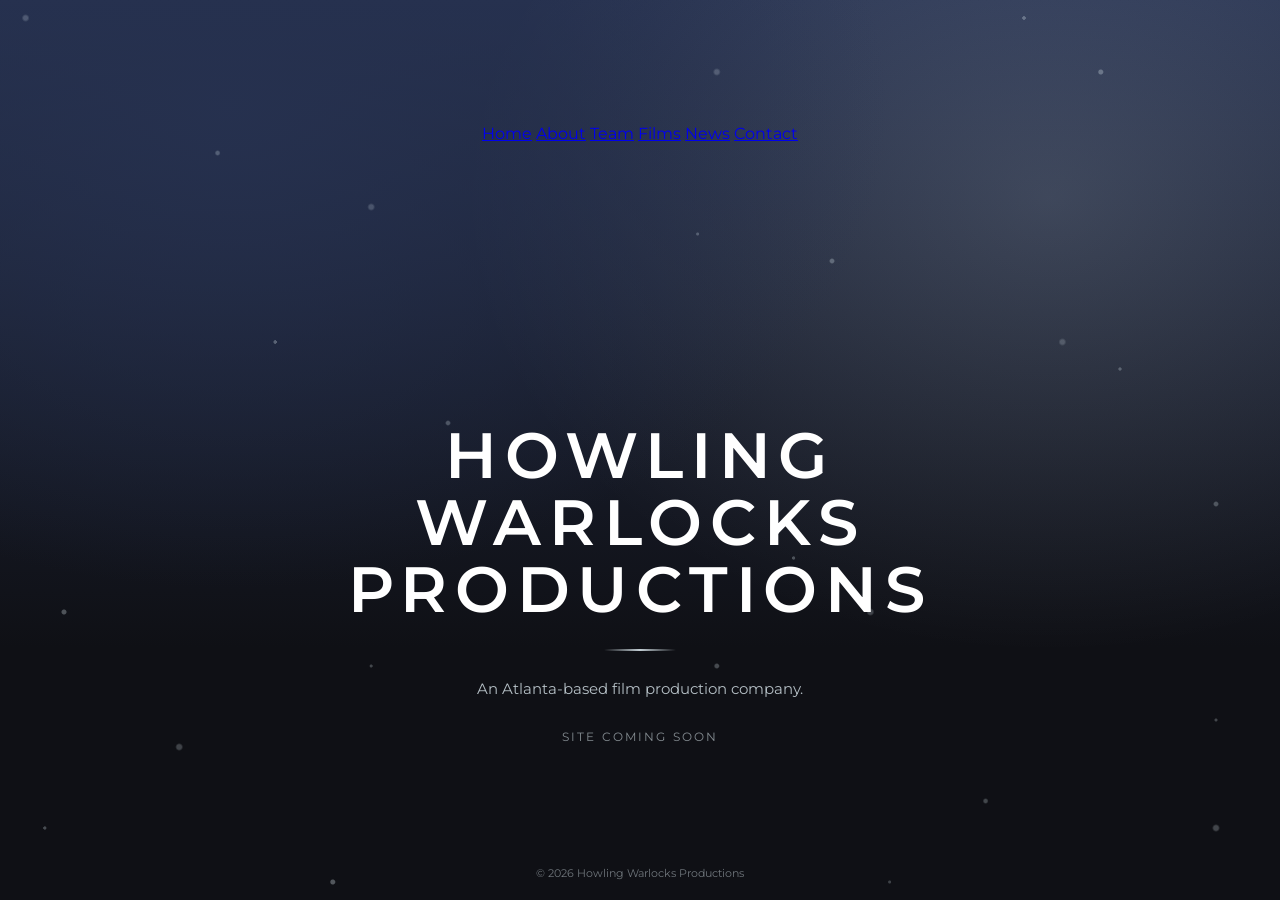
==== index.html @ ac6d5449 "Add Team, Films, and News links to navigation" ====
<!DOCTYPE html>
<html lang="en">
<head>
  <meta charset="UTF-8" />
  <title>Howling Warlocks Productions</title>
  <meta name="viewport" content="width=device-width, initial-scale=1" />
  <meta name="description" content="Howling Warlocks Productions — site coming soon." />
  <link rel="icon" type="image/png" href="/favicon.png">
  
  <!-- Montserrat -->
  <link rel="preconnect" href="https://fonts.googleapis.com">
  <link rel="preconnect" href="https://fonts.gstatic.com" crossorigin>
  <link href="https://fonts.googleapis.com/css2?family=Montserrat:wght@400;500;600;700&display=swap" rel="stylesheet">

  <style>
    :root {
      --navy: #26314f;
      --night: #0f1015;
      --mist: #e3f0f6;
      --white: #ffffff;
    }

    * { box-sizing: border-box; }

    html, body {
      height: 100%;
      margin: 0;
    }

    body {
      font-family: "Montserrat", system-ui, sans-serif;
      color: var(--mist);
      background:
        radial-gradient(1100px 800px at 18% 12%, rgba(38,49,79,0.95), transparent 60%),
        radial-gradient(900px 700px at 82% 22%, rgba(227,240,246,0.16), transparent 65%),
        linear-gradient(180deg, var(--navy), var(--night) 72%);
      display: grid;
      place-items: center;
      overflow: hidden;
      position: relative;
    }

    /* ===== STARFIELD ===== */

    /* FAR STARS */
    body::before {
      content: "";
      position: fixed;
      inset: -25%;
      pointer-events: none;
      background-image:
        radial-gradient(circle at 4% 8%, rgba(227,240,246,0.55) 0 1px, transparent 2px),
        radial-gradient(circle at 9% 28%, rgba(227,240,246,0.6) 0 1.25px, transparent 2px),
        radial-gradient(circle at 14% 55%, rgba(227,240,246,0.5) 0 1px, transparent 2px),
        radial-gradient(circle at 19% 78%, rgba(227,240,246,0.6) 0 1.25px, transparent 2px),

        radial-gradient(circle at 26% 14%, rgba(227,240,246,0.55) 0 1px, transparent 2px),
        radial-gradient(circle at 31% 42%, rgba(227,240,246,0.65) 0 1.5px, transparent 2px),
        radial-gradient(circle at 36% 66%, rgba(227,240,246,0.55) 0 1px, transparent 2px),
        radial-gradient(circle at 41% 86%, rgba(227,240,246,0.6) 0 1.25px, transparent 2px),

        radial-gradient(circle at 48% 10%, rgba(227,240,246,0.6) 0 1.25px, transparent 2px),
        radial-gradient(circle at 53% 34%, rgba(227,240,246,0.55) 0 1px, transparent 2px),
        radial-gradient(circle at 58% 58%, rgba(227,240,246,0.6) 0 1.25px, transparent 2px),
        radial-gradient(circle at 63% 82%, rgba(227,240,246,0.5) 0 1px, transparent 2px),

        radial-gradient(circle at 70% 18%, rgba(227,240,246,0.65) 0 1.5px, transparent 2px),
        radial-gradient(circle at 75% 44%, rgba(227,240,246,0.6) 0 1.25px, transparent 2px),
        radial-gradient(circle at 80% 70%, rgba(227,240,246,0.55) 0 1px, transparent 2px),
        radial-gradient(circle at 85% 90%, rgba(227,240,246,0.6) 0 1.25px, transparent 2px),

        radial-gradient(circle at 92% 26%, rgba(227,240,246,0.55) 0 1px, transparent 2px),
        radial-gradient(circle at 96% 52%, rgba(227,240,246,0.6) 0 1.25px, transparent 2px);

      opacity: 0.45;
      animation: driftSlow 110s linear infinite;
    }

    /* MID STARS */
    body::after {
      content: "";
      position: fixed;
      inset: -25%;
      pointer-events: none;
      background-image:
        radial-gradient(circle at 8% 38%, rgba(227,240,246,0.8) 0 1.75px, transparent 3px),
        radial-gradient(circle at 14% 18%, rgba(227,240,246,0.75) 0 1.5px, transparent 3px),
        radial-gradient(circle at 20% 62%, rgba(227,240,246,0.85) 0 2px, transparent 3px),

        radial-gradient(circle at 28% 28%, rgba(227,240,246,0.7) 0 1.5px, transparent 3px),
        radial-gradient(circle at 34% 82%, rgba(227,240,246,0.9) 0 2px, transparent 3px),
        radial-gradient(circle at 40% 48%, rgba(227,240,246,0.75) 0 1.5px, transparent 3px),

        radial-gradient(circle at 48% 14%, rgba(227,240,246,0.85) 0 2px, transparent 3px),
        radial-gradient(circle at 54% 66%, rgba(227,240,246,0.75) 0 1.75px, transparent 3px),
        radial-gradient(circle at 60% 36%, rgba(227,240,246,0.8) 0 1.75px, transparent 3px),

        radial-gradient(circle at 68% 76%, rgba(227,240,246,0.7) 0 1.5px, transparent 3px),
        radial-gradient(circle at 74% 22%, rgba(227,240,246,0.85) 0 2px, transparent 3px),
        radial-gradient(circle at 80% 54%, rgba(227,240,246,0.75) 0 1.75px, transparent 3px),

        radial-gradient(circle at 88% 18%, rgba(227,240,246,0.8) 0 1.75px, transparent 3px),
        radial-gradient(circle at 94% 72%, rgba(227,240,246,0.9) 0 2px, transparent 3px);

      opacity: 0.35;
      animation: driftMedium 75s linear infinite;
    }

    /* NEAR STARS */
    .stars-near {
      position: fixed;
      inset: -25%;
      pointer-events: none;
      background-image:
        radial-gradient(circle at 10% 58%, rgba(227,240,246,0.95) 0 2.25px, transparent 4px),
        radial-gradient(circle at 18% 18%, rgba(227,240,246,0.85) 0 2px, transparent 4px),
        radial-gradient(circle at 26% 72%, rgba(227,240,246,0.9) 0 2.25px, transparent 4px),

        radial-gradient(circle at 36% 32%, rgba(227,240,246,0.8) 0 2px, transparent 4px),
        radial-gradient(circle at 44% 88%, rgba(227,240,246,0.95) 0 2.25px, transparent 4px),

        radial-gradient(circle at 54% 22%, rgba(227,240,246,0.85) 0 2px, transparent 4px),
        radial-gradient(circle at 62% 62%, rgba(227,240,246,0.9) 0 2.25px, transparent 4px),

        radial-gradient(circle at 72% 42%, rgba(227,240,246,0.8) 0 2px, transparent 4px),
        radial-gradient(circle at 80% 78%, rgba(227,240,246,0.95) 0 2.25px, transparent 4px),

        radial-gradient(circle at 90% 28%, rgba(227,240,246,0.85) 0 2px, transparent 4px);

      opacity: 0.25;
      animation: driftFast 50s linear infinite;
      z-index: 0;
    }

    /* ===== PARALLAX ANIMATION ===== */
    @keyframes driftSlow {
      from { transform: translateY(0); }
      to   { transform: translateY(-95px); }
    }

    @keyframes driftMedium {
      from { transform: translateY(0); }
      to   { transform: translateY(-165px); }
    }

    @keyframes driftFast {
      from { transform: translateY(0); }
      to   { transform: translateY(-235px); }
    }

    /* ===== CONTENT ===== */
    main {
      position: relative;
      z-index: 2;
      text-align: center;
      padding: 32px;
      max-width: 720px;
    }

    h1 {
      margin: 0;
      font-size: clamp(40px, 6vw, 64px);
      line-height: 1.05;
      letter-spacing: 0.12em;
      font-weight: 600;
      color: var(--white);
      text-transform: uppercase;
    }

    .divider {
      width: 72px;
      height: 2px;
      margin: 26px auto;
      background: linear-gradient(
        90deg,
        transparent,
        rgba(227,240,246,0.85),
        transparent
      );
    }

    p {
      margin: 0;
      font-size: 15px;
      line-height: 1.6;
      color: rgba(227,240,246,0.78);
    }

    .whisper {
      margin-top: 28px;
      font-size: 12px;
      letter-spacing: 0.18em;
      text-transform: uppercase;
      color: rgba(227,240,246,0.55);
    }

    footer {
      position: fixed;
      bottom: 20px;
      left: 0;
      right: 0;
      text-align: center;
      font-size: 11px;
      color: rgba(227,240,246,0.45);
      z-index: 2;
    }
  </style>
</head>

<body>
  <nav class="nav">
  <a href="/">Home</a>
  <a href="/about.html">About</a>
  <a href="/team.html">Team</a>
  <a href="/films.html">Films</a>
  <a href="/news.html">News</a>
  <a href="/contact.html">Contact</a>
</nav>

  <div class="stars-near"></div>

  <main>
    <h1>Howling Warlocks<br>Productions</h1>

    <div class="divider"></div>

    <p>
      An Atlanta-based film production company.<br>
    </p>

    <div class="whisper">Site Coming Soon</div>
  </main>

  <footer>
    © <span id="year"></span> Howling Warlocks Productions
  </footer>

  <script>
    document.getElementById("year").textContent = new Date().getFullYear();
  </script>
</body>
</html>
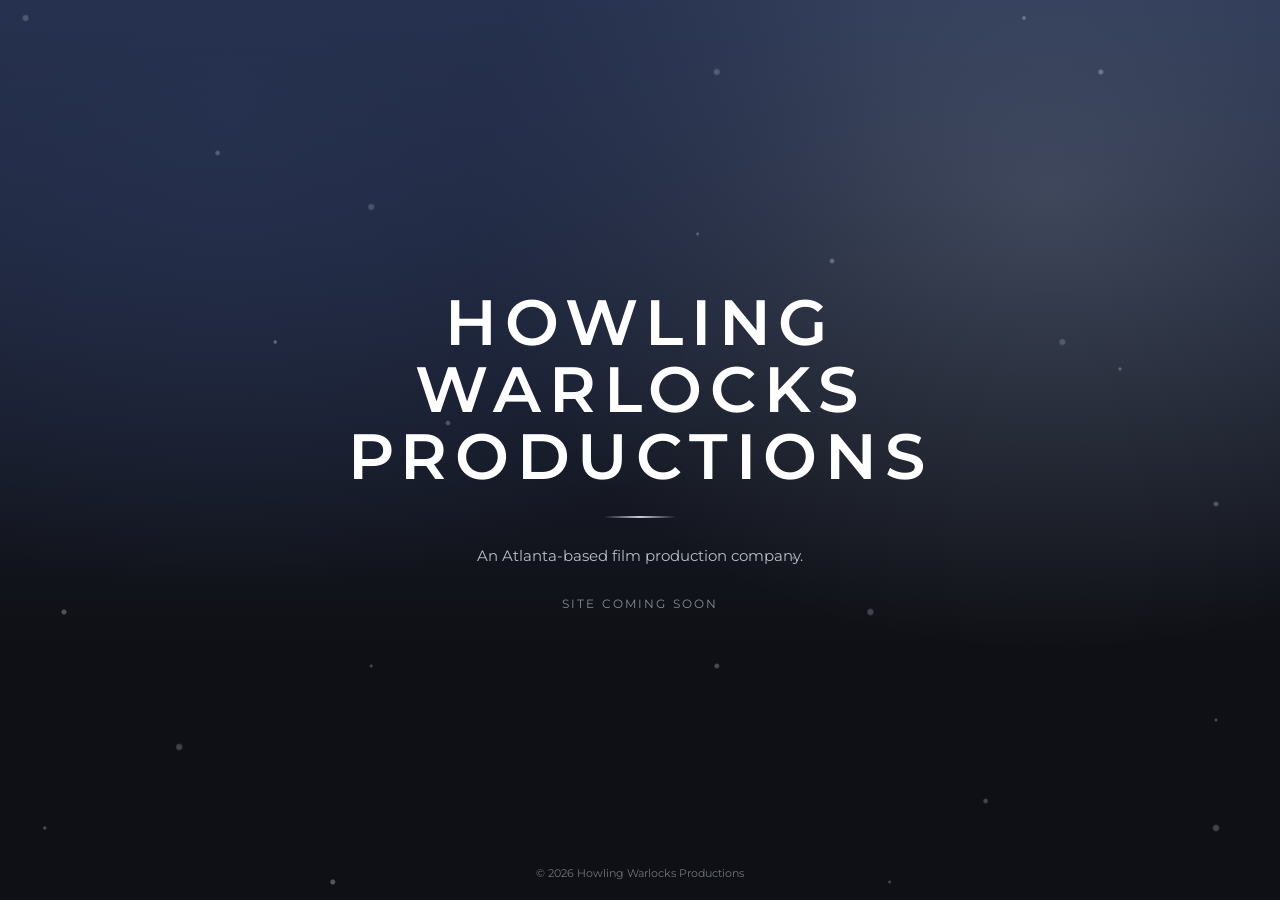
==== commit 0c10291d: "Remove navigation links from index.html Removed navigation links from the HTML file." ====
--- a/index.html
+++ b/index.html
@@ -208,15 +208,6 @@
 </head>
 
 <body>
-  <nav class="nav">
-  <a href="/">Home</a>
-  <a href="/about.html">About</a>
-  <a href="/team.html">Team</a>
-  <a href="/films.html">Films</a>
-  <a href="/news.html">News</a>
-  <a href="/contact.html">Contact</a>
-</nav>
-
   <div class="stars-near"></div>
 
   <main>
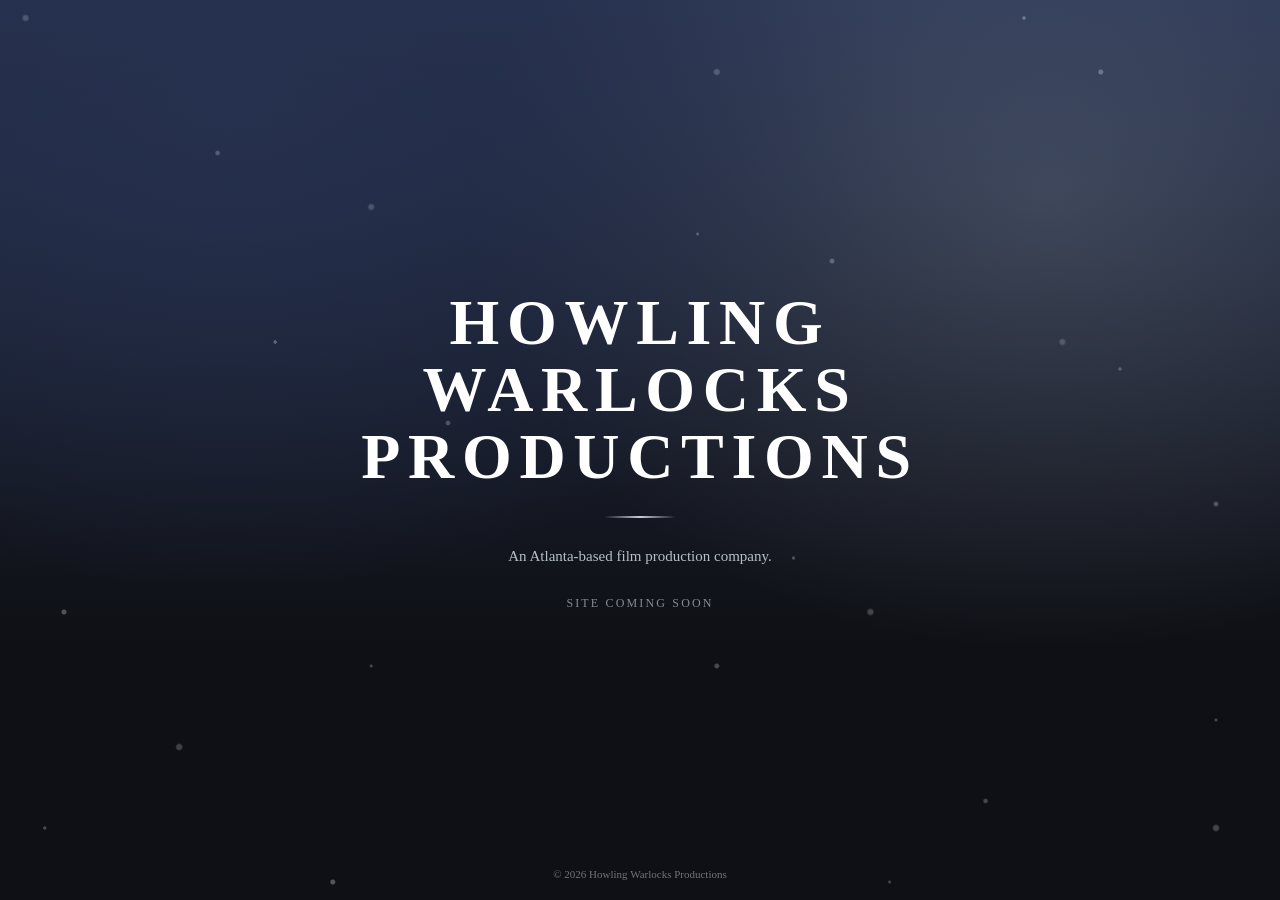
==== commit e792bc9a: "Add navigation bar to index.html Added navigation links for Home, About, Our Team, Films, News, and " ====
--- a/index.html
+++ b/index.html
@@ -28,6 +28,15 @@
     }
 
     body {
+      <nav class="nav">
+  <a href="/">Home</a>
+  <a href="/about.html">About</a>
+  <a href="/team.html">Our Team</a>
+  <a href="/films.html">Films</a>
+  <a href="/news.html">News</a>
+  <a href="/contact.html" class="nav-cta">Contact</a>
+</nav>
+
       font-family: "Montserrat", system-ui, sans-serif;
       color: var(--mist);
       background:
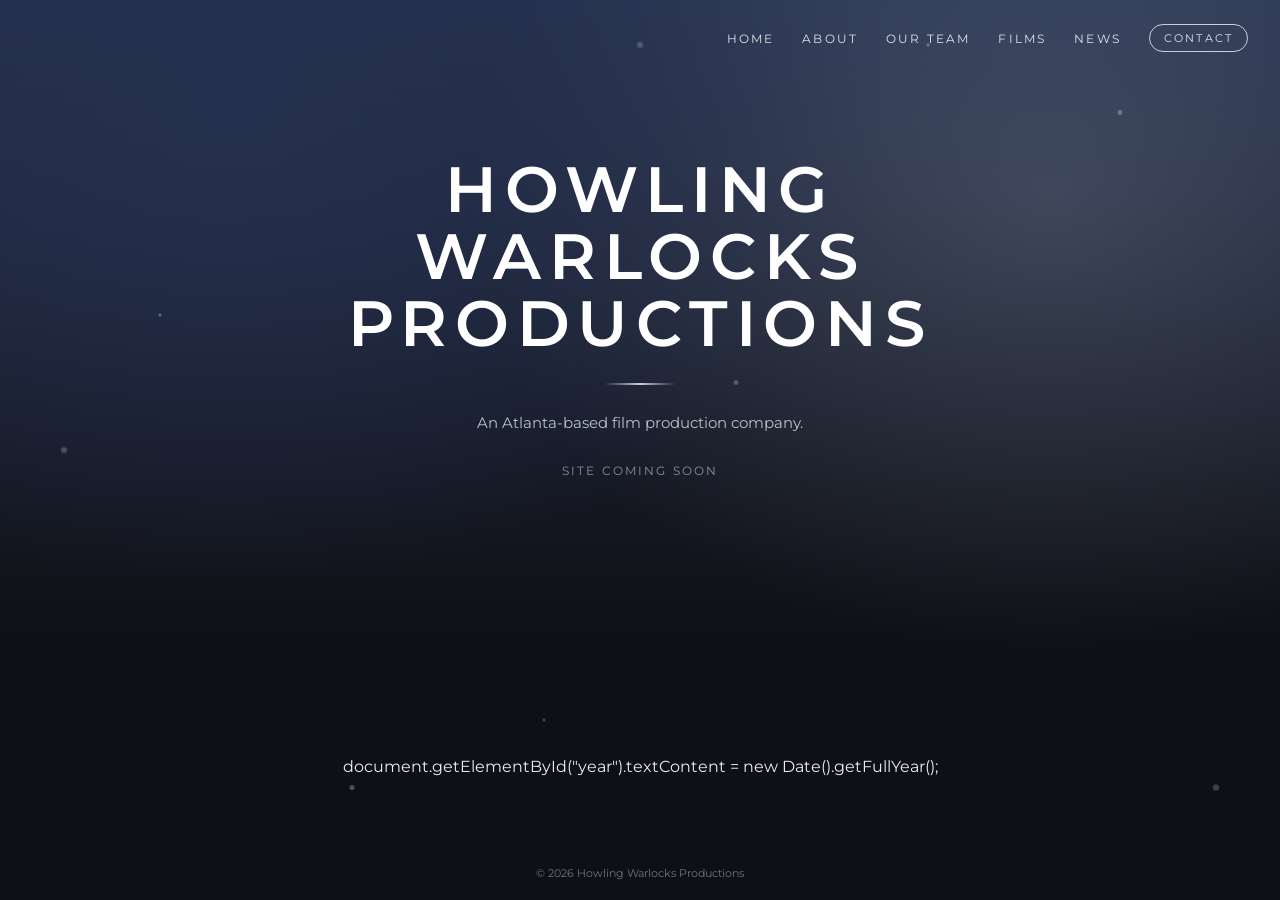
==== commit 6d1d42af: "Update index.html" ====
--- a/index.html
+++ b/index.html
@@ -4,9 +4,9 @@
   <meta charset="UTF-8" />
   <title>Howling Warlocks Productions</title>
   <meta name="viewport" content="width=device-width, initial-scale=1" />
-  <meta name="description" content="Howling Warlocks Productions — site coming soon." />
+  <meta name="description" content="Howling Warlocks Productions — an Atlanta-based film production company." />
   <link rel="icon" type="image/png" href="/favicon.png">
-  
+
   <!-- Montserrat -->
   <link rel="preconnect" href="https://fonts.googleapis.com">
   <link rel="preconnect" href="https://fonts.gstatic.com" crossorigin>
@@ -28,15 +28,6 @@
     }
 
     body {
-      <nav class="nav">
-  <a href="/">Home</a>
-  <a href="/about.html">About</a>
-  <a href="/team.html">Our Team</a>
-  <a href="/films.html">Films</a>
-  <a href="/news.html">News</a>
-  <a href="/contact.html" class="nav-cta">Contact</a>
-</nav>
-
       font-family: "Montserrat", system-ui, sans-serif;
       color: var(--mist);
       background:
@@ -49,99 +40,84 @@
       position: relative;
     }
 
+    /* ===== NAV ===== */
+    .nav {
+      position: fixed;
+      top: 24px;
+      right: 32px;
+      display: flex;
+      align-items: center;
+      gap: 28px;
+      z-index: 5;
+      font-size: 12px;
+      letter-spacing: 0.18em;
+      text-transform: uppercase;
+    }
+
+    .nav a {
+      color: rgba(255, 255, 255, 0.85);
+      text-decoration: none;
+      transition: opacity 0.2s ease;
+    }
+
+    .nav a:hover {
+      opacity: 1;
+    }
+
+    .nav .nav-cta {
+      padding: 6px 14px;
+      border: 1px solid rgba(255, 255, 255, 0.75);
+      border-radius: 999px;
+      font-size: 11px;
+    }
+
+    .nav .nav-cta:hover {
+      background: rgba(255, 255, 255, 0.10);
+    }
+
     /* ===== STARFIELD ===== */
-
-    /* FAR STARS */
     body::before {
       content: "";
       position: fixed;
       inset: -25%;
       pointer-events: none;
       background-image:
-        radial-gradient(circle at 4% 8%, rgba(227,240,246,0.55) 0 1px, transparent 2px),
-        radial-gradient(circle at 9% 28%, rgba(227,240,246,0.6) 0 1.25px, transparent 2px),
-        radial-gradient(circle at 14% 55%, rgba(227,240,246,0.5) 0 1px, transparent 2px),
-        radial-gradient(circle at 19% 78%, rgba(227,240,246,0.6) 0 1.25px, transparent 2px),
-
-        radial-gradient(circle at 26% 14%, rgba(227,240,246,0.55) 0 1px, transparent 2px),
-        radial-gradient(circle at 31% 42%, rgba(227,240,246,0.65) 0 1.5px, transparent 2px),
-        radial-gradient(circle at 36% 66%, rgba(227,240,246,0.55) 0 1px, transparent 2px),
-        radial-gradient(circle at 41% 86%, rgba(227,240,246,0.6) 0 1.25px, transparent 2px),
-
-        radial-gradient(circle at 48% 10%, rgba(227,240,246,0.6) 0 1.25px, transparent 2px),
-        radial-gradient(circle at 53% 34%, rgba(227,240,246,0.55) 0 1px, transparent 2px),
-        radial-gradient(circle at 58% 58%, rgba(227,240,246,0.6) 0 1.25px, transparent 2px),
-        radial-gradient(circle at 63% 82%, rgba(227,240,246,0.5) 0 1px, transparent 2px),
-
-        radial-gradient(circle at 70% 18%, rgba(227,240,246,0.65) 0 1.5px, transparent 2px),
-        radial-gradient(circle at 75% 44%, rgba(227,240,246,0.6) 0 1.25px, transparent 2px),
-        radial-gradient(circle at 80% 70%, rgba(227,240,246,0.55) 0 1px, transparent 2px),
-        radial-gradient(circle at 85% 90%, rgba(227,240,246,0.6) 0 1.25px, transparent 2px),
-
-        radial-gradient(circle at 92% 26%, rgba(227,240,246,0.55) 0 1px, transparent 2px),
-        radial-gradient(circle at 96% 52%, rgba(227,240,246,0.6) 0 1.25px, transparent 2px);
-
+        radial-gradient(circle at 5% 15%, rgba(227,240,246,0.55) 0 1px, transparent 2px),
+        radial-gradient(circle at 25% 40%, rgba(227,240,246,0.6) 0 1.25px, transparent 2px),
+        radial-gradient(circle at 45% 70%, rgba(227,240,246,0.5) 0 1px, transparent 2px),
+        radial-gradient(circle at 65% 20%, rgba(227,240,246,0.6) 0 1.25px, transparent 2px),
+        radial-gradient(circle at 85% 60%, rgba(227,240,246,0.55) 0 1px, transparent 2px);
       opacity: 0.45;
       animation: driftSlow 110s linear infinite;
     }
 
-    /* MID STARS */
     body::after {
       content: "";
       position: fixed;
       inset: -25%;
       pointer-events: none;
       background-image:
-        radial-gradient(circle at 8% 38%, rgba(227,240,246,0.8) 0 1.75px, transparent 3px),
-        radial-gradient(circle at 14% 18%, rgba(227,240,246,0.75) 0 1.5px, transparent 3px),
-        radial-gradient(circle at 20% 62%, rgba(227,240,246,0.85) 0 2px, transparent 3px),
-
-        radial-gradient(circle at 28% 28%, rgba(227,240,246,0.7) 0 1.5px, transparent 3px),
-        radial-gradient(circle at 34% 82%, rgba(227,240,246,0.9) 0 2px, transparent 3px),
-        radial-gradient(circle at 40% 48%, rgba(227,240,246,0.75) 0 1.5px, transparent 3px),
-
-        radial-gradient(circle at 48% 14%, rgba(227,240,246,0.85) 0 2px, transparent 3px),
-        radial-gradient(circle at 54% 66%, rgba(227,240,246,0.75) 0 1.75px, transparent 3px),
-        radial-gradient(circle at 60% 36%, rgba(227,240,246,0.8) 0 1.75px, transparent 3px),
-
-        radial-gradient(circle at 68% 76%, rgba(227,240,246,0.7) 0 1.5px, transparent 3px),
-        radial-gradient(circle at 74% 22%, rgba(227,240,246,0.85) 0 2px, transparent 3px),
-        radial-gradient(circle at 80% 54%, rgba(227,240,246,0.75) 0 1.75px, transparent 3px),
-
-        radial-gradient(circle at 88% 18%, rgba(227,240,246,0.8) 0 1.75px, transparent 3px),
-        radial-gradient(circle at 94% 72%, rgba(227,240,246,0.9) 0 2px, transparent 3px);
-
+        radial-gradient(circle at 15% 35%, rgba(227,240,246,0.8) 0 1.75px, transparent 3px),
+        radial-gradient(circle at 35% 75%, rgba(227,240,246,0.85) 0 2px, transparent 3px),
+        radial-gradient(circle at 55% 45%, rgba(227,240,246,0.75) 0 1.75px, transparent 3px),
+        radial-gradient(circle at 75% 25%, rgba(227,240,246,0.85) 0 2px, transparent 3px);
       opacity: 0.35;
       animation: driftMedium 75s linear infinite;
     }
 
-    /* NEAR STARS */
     .stars-near {
       position: fixed;
       inset: -25%;
       pointer-events: none;
       background-image:
-        radial-gradient(circle at 10% 58%, rgba(227,240,246,0.95) 0 2.25px, transparent 4px),
-        radial-gradient(circle at 18% 18%, rgba(227,240,246,0.85) 0 2px, transparent 4px),
-        radial-gradient(circle at 26% 72%, rgba(227,240,246,0.9) 0 2.25px, transparent 4px),
-
-        radial-gradient(circle at 36% 32%, rgba(227,240,246,0.8) 0 2px, transparent 4px),
-        radial-gradient(circle at 44% 88%, rgba(227,240,246,0.95) 0 2.25px, transparent 4px),
-
-        radial-gradient(circle at 54% 22%, rgba(227,240,246,0.85) 0 2px, transparent 4px),
-        radial-gradient(circle at 62% 62%, rgba(227,240,246,0.9) 0 2.25px, transparent 4px),
-
-        radial-gradient(circle at 72% 42%, rgba(227,240,246,0.8) 0 2px, transparent 4px),
-        radial-gradient(circle at 80% 78%, rgba(227,240,246,0.95) 0 2.25px, transparent 4px),
-
-        radial-gradient(circle at 90% 28%, rgba(227,240,246,0.85) 0 2px, transparent 4px);
-
+        radial-gradient(circle at 20% 50%, rgba(227,240,246,0.95) 0 2px, transparent 4px),
+        radial-gradient(circle at 50% 20%, rgba(227,240,246,0.85) 0 2px, transparent 4px),
+        radial-gradient(circle at 80% 75%, rgba(227,240,246,0.9) 0 2.25px, transparent 4px);
       opacity: 0.25;
       animation: driftFast 50s linear infinite;
       z-index: 0;
     }
 
-    /* ===== PARALLAX ANIMATION ===== */
     @keyframes driftSlow {
       from { transform: translateY(0); }
       to   { transform: translateY(-95px); }
@@ -180,12 +156,7 @@
       width: 72px;
       height: 2px;
       margin: 26px auto;
-      background: linear-gradient(
-        90deg,
-        transparent,
-        rgba(227,240,246,0.85),
-        transparent
-      );
+      background: linear-gradient(90deg, transparent, rgba(227,240,246,0.85), transparent);
     }
 
     p {
@@ -217,17 +188,21 @@
 </head>
 
 <body>
+  <nav class="nav">
+    <a href="/">Home</a>
+    <a href="/about.html">About</a>
+    <a href="/team.html">Our Team</a>
+    <a href="/films.html">Films</a>
+    <a href="/news.html">News</a>
+    <a href="/contact.html" class="nav-cta">Contact</a>
+  </nav>
+
   <div class="stars-near"></div>
 
   <main>
     <h1>Howling Warlocks<br>Productions</h1>
-
     <div class="divider"></div>
-
-    <p>
-      An Atlanta-based film production company.<br>
-    </p>
-
+    <p>An Atlanta-based film production company.</p>
     <div class="whisper">Site Coming Soon</div>
   </main>
 
@@ -240,3 +215,8 @@
   </script>
 </body>
 </html>
+
+    document.getElementById("year").textContent = new Date().getFullYear();
+  </script>
+</body>
+</html>
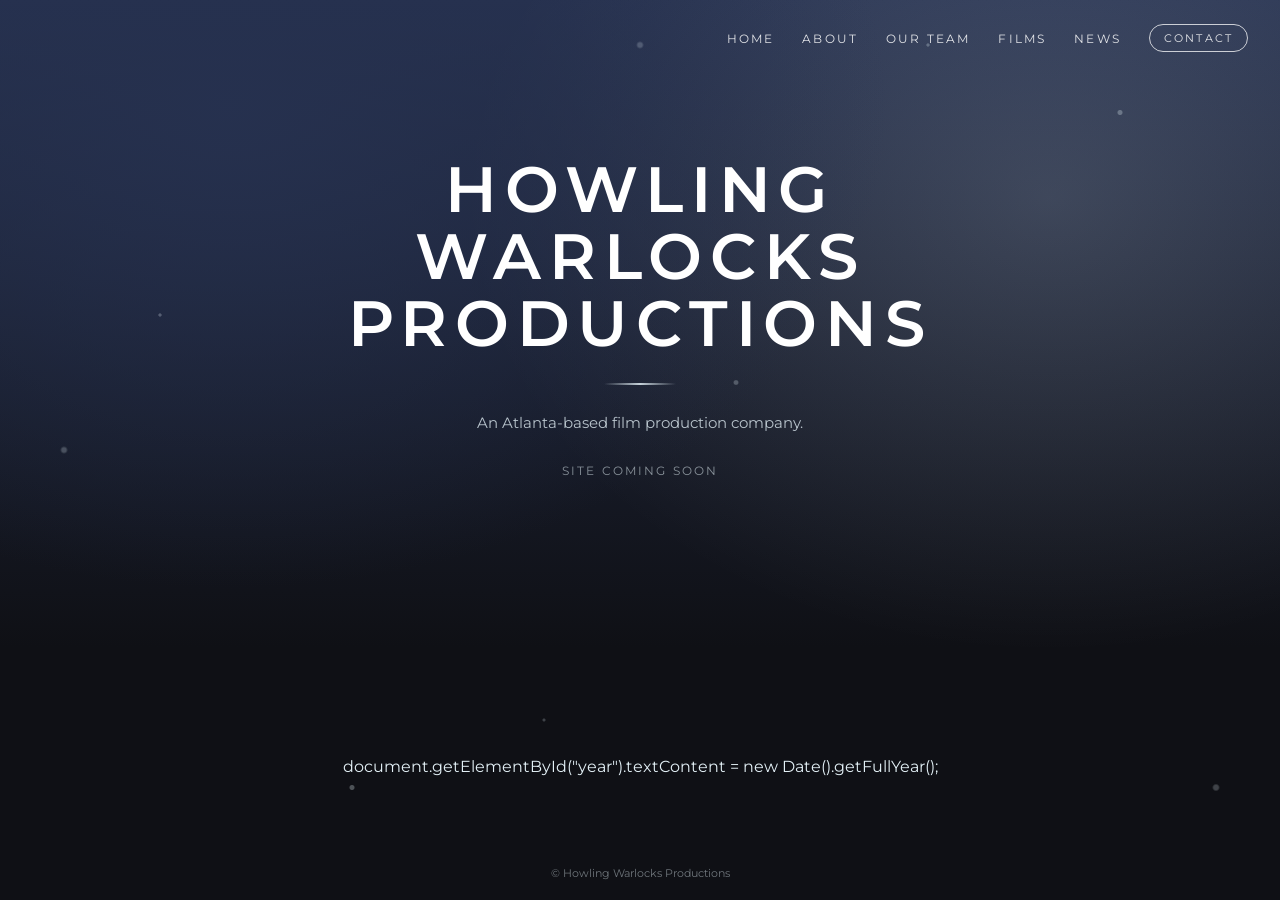
==== commit 93163040: "Remove year update script from footer Remove script that sets the current year in footer." ====
--- a/index.html
+++ b/index.html
@@ -211,12 +211,11 @@
   </footer>
 
   <script>
+  </script>
+</body>
+</html>
+
     document.getElementById("year").textContent = new Date().getFullYear();
   </script>
 </body>
 </html>
-
-    document.getElementById("year").textContent = new Date().getFullYear();
-  </script>
-</body>
-</html>
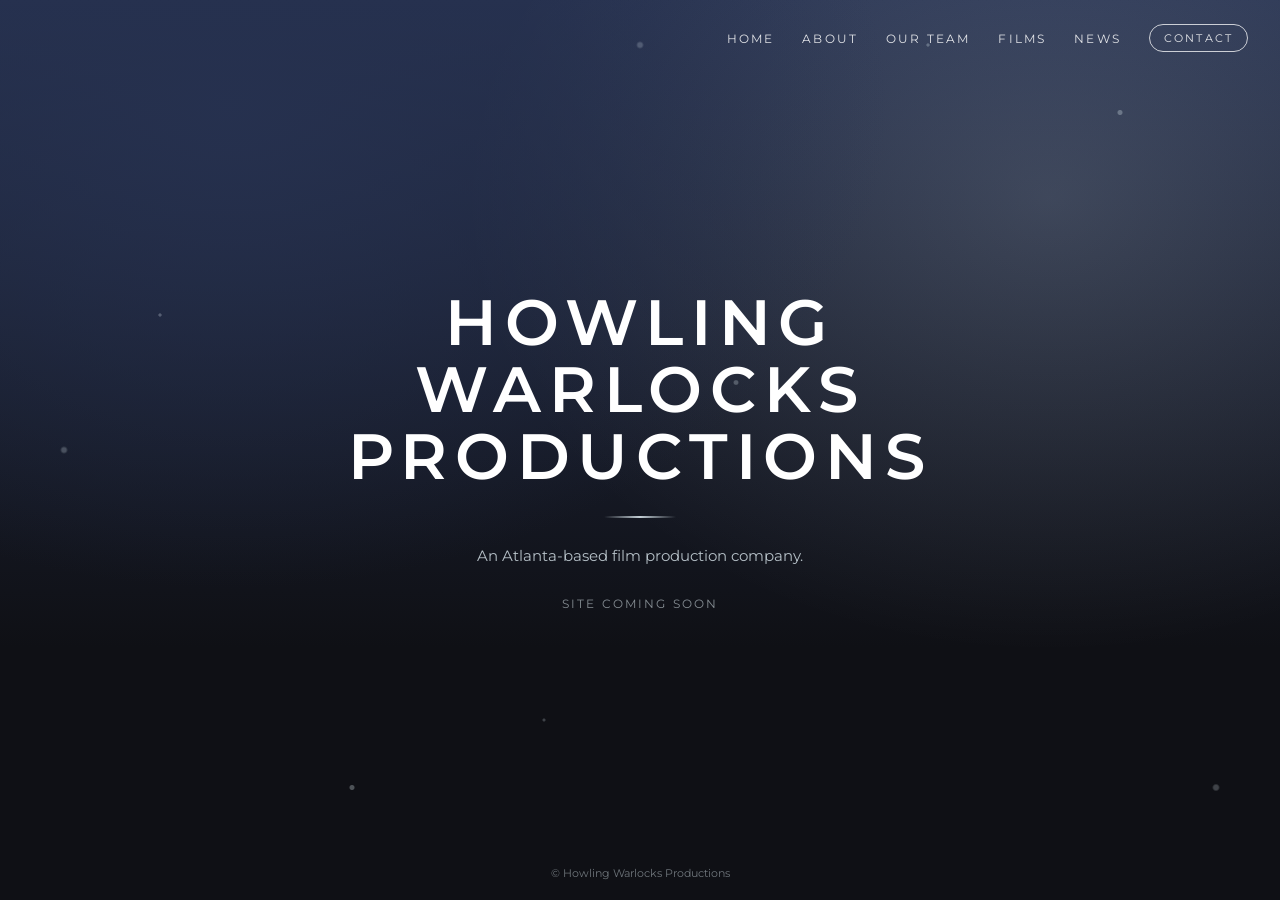
==== commit 53dca9d0: "Remove year update script from index.html Removed script that sets the current year in the HTML." ====
--- a/index.html
+++ b/index.html
@@ -214,8 +214,6 @@
   </script>
 </body>
 </html>
-
-    document.getElementById("year").textContent = new Date().getFullYear();
   </script>
 </body>
 </html>
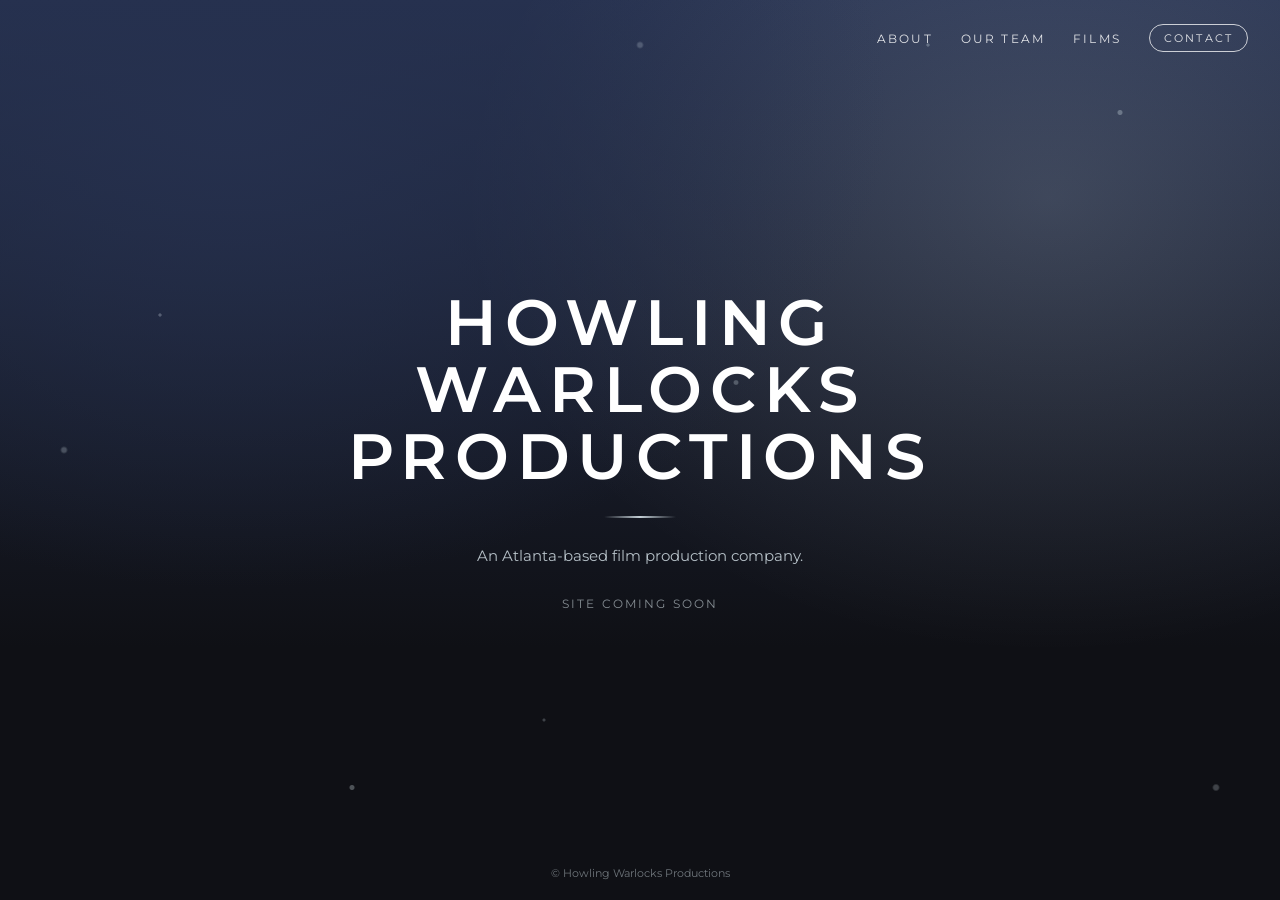
==== commit 6df4e3a8: "Update navigation links in index.html Removed 'Home' and 'News' links from navigation." ====
--- a/index.html
+++ b/index.html
@@ -189,11 +189,9 @@
 
 <body>
   <nav class="nav">
-    <a href="/">Home</a>
     <a href="/about.html">About</a>
     <a href="/team.html">Our Team</a>
     <a href="/films.html">Films</a>
-    <a href="/news.html">News</a>
     <a href="/contact.html" class="nav-cta">Contact</a>
   </nav>
 
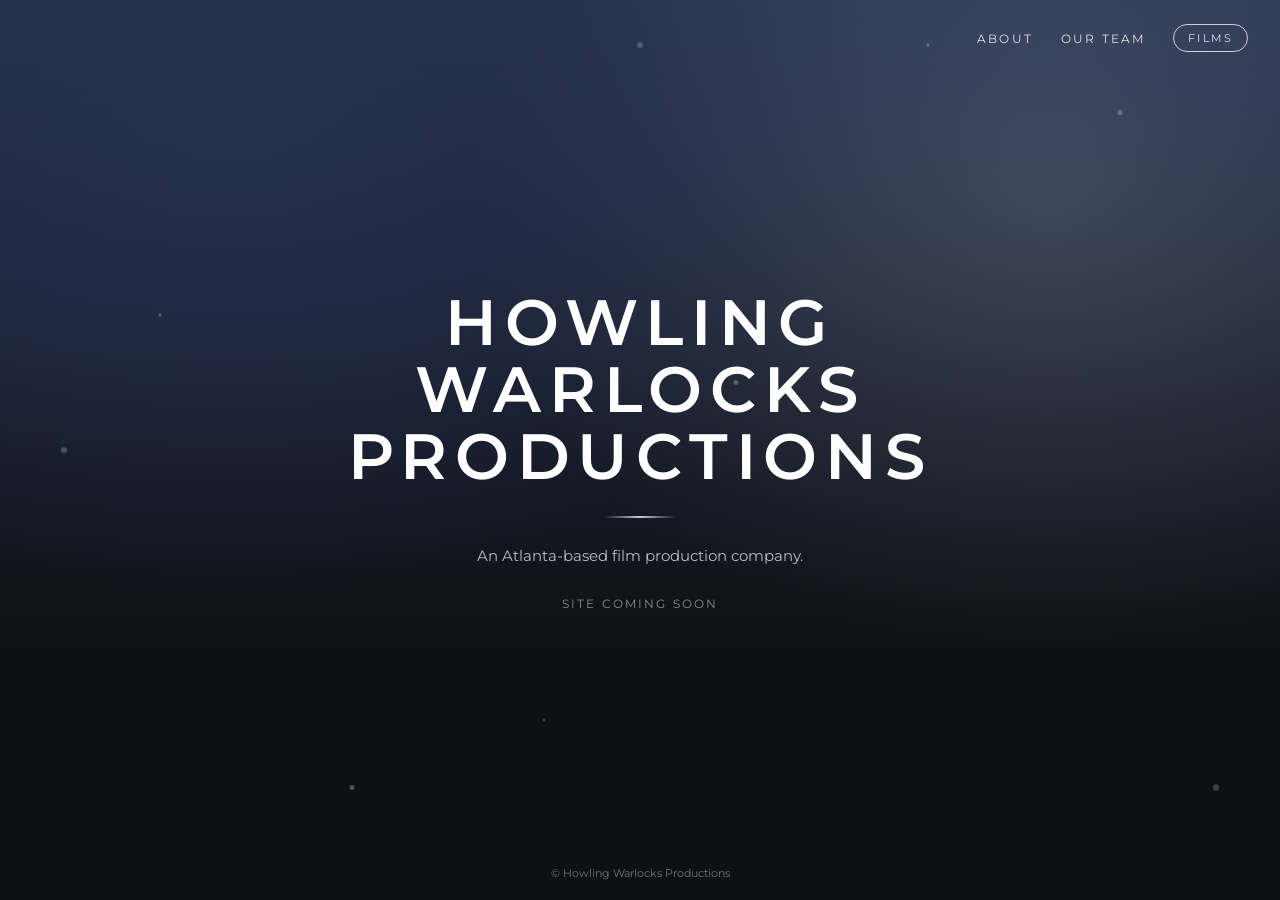
==== commit cc2179fa: "Refactor navigation links in index.html" ====
--- a/index.html
+++ b/index.html
@@ -189,11 +189,10 @@
 
 <body>
   <nav class="nav">
-    <a href="/about.html">About</a>
-    <a href="/team.html">Our Team</a>
-    <a href="/films.html">Films</a>
-    <a href="/contact.html" class="nav-cta">Contact</a>
-  </nav>
+  <a href="/about.html">About</a>
+  <a href="/team.html">Our Team</a>
+  <a href="/films.html" class="nav-cta">Films</a>
+</nav>
 
   <div class="stars-near"></div>
 
